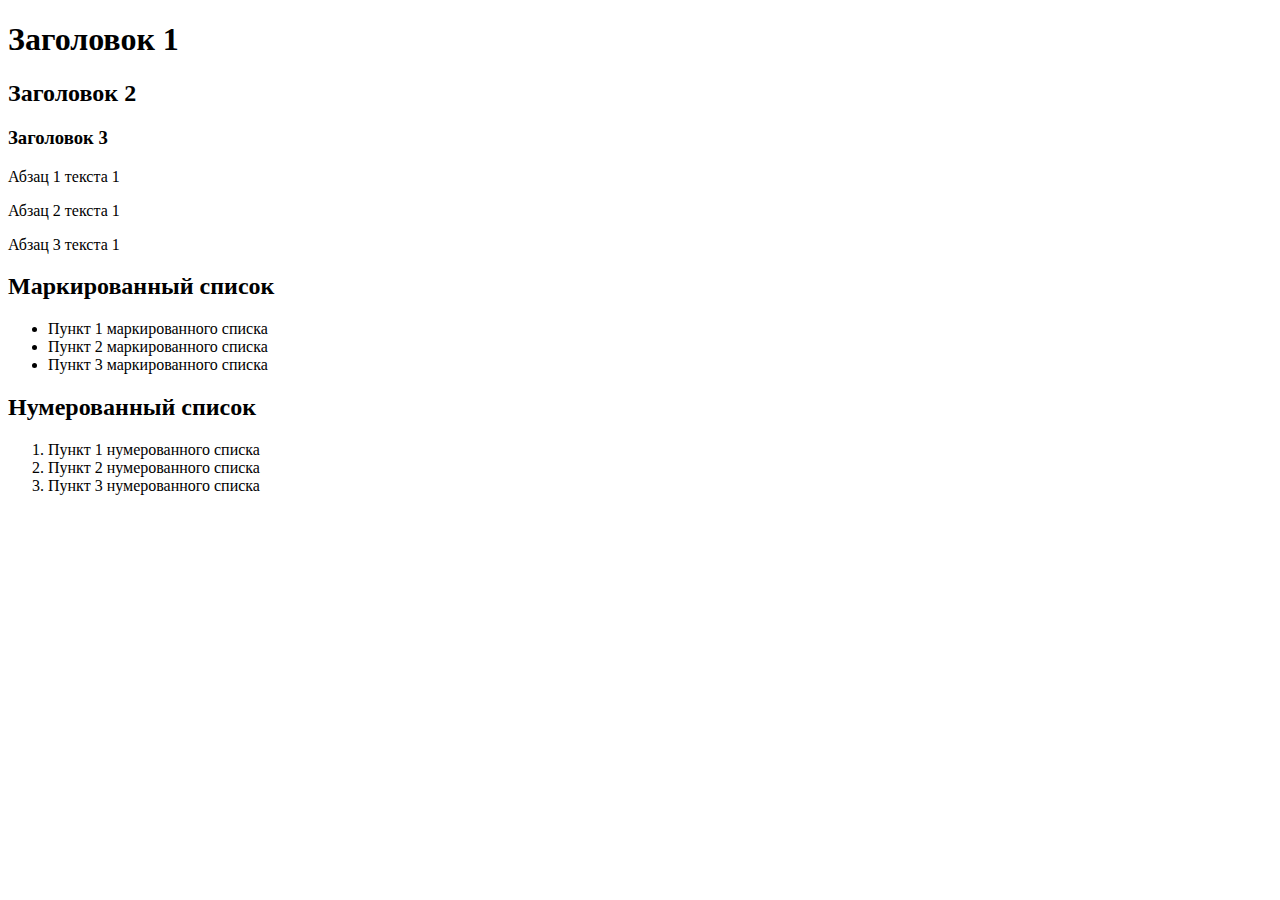
==== index.html @ 100a450e "Add files via upload" ====
<!DOCTYPE html>
<html lang="en">
<head>
    <meta charset="UTF-8">
    <meta name="viewport" content="width=device-width, initial-scale=1.0">
    <title>Document</title>
</head>
<body>
    <h1>Заголовок 1</h1>
    <h2>Заголовок 2</h2>
    <h3>Заголовок 3</h3>
    <p>Абзац 1 текста 1</p>
    <p>Абзац 2 текста 1</p>
    <p>Абзац 3 текста 1</p>
    <h2>Маркированный список</h2>
    <ul>
        <li>Пункт 1 маркированного списка</li>
        <li>Пункт 2 маркированного списка</li>
        <li>Пункт 3 маркированного списка</li>
    </ul>
    <h2>Нумерованный список</h2>
    <ol>
        <li>Пункт 1 нумерованного списка</li>
        <li>Пункт 2 нумерованного списка</li>
        <li>Пункт 3 нумерованного списка</li>
    </ol>
</body>
</html>
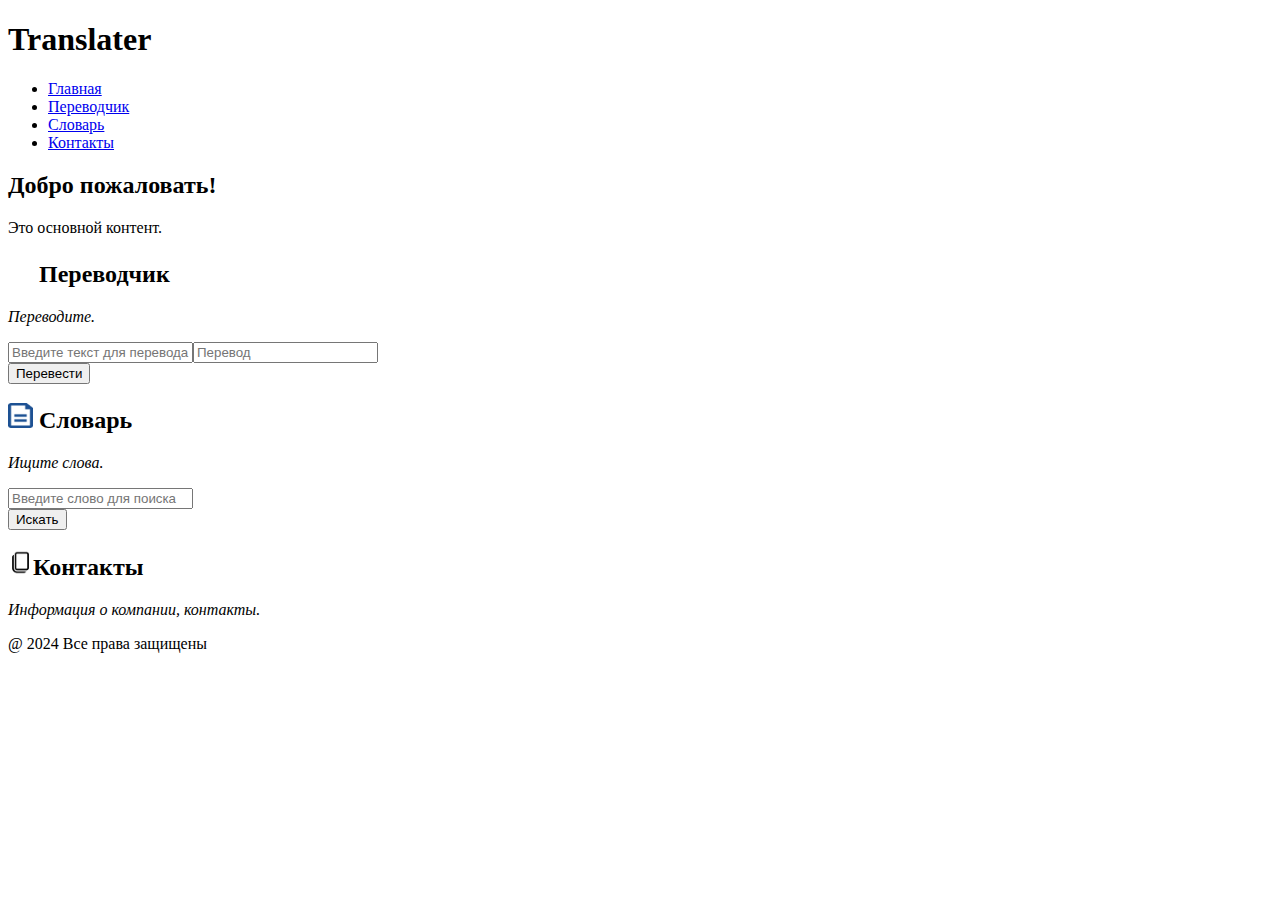
==== commit 09cff6a6: "Обновлен файл" ====
--- a/index.html
+++ b/index.html
@@ -3,26 +3,50 @@
 <head>
     <meta charset="UTF-8">
     <meta name="viewport" content="width=device-width, initial-scale=1.0">
-    <title>Document</title>
+    <title>Translater</title>
+    <link rel="stylesheet" href="styles.css">
 </head>
 <body>
-    <h1>Заголовок 1</h1>
-    <h2>Заголовок 2</h2>
-    <h3>Заголовок 3</h3>
-    <p>Абзац 1 текста 1</p>
-    <p>Абзац 2 текста 1</p>
-    <p>Абзац 3 текста 1</p>
-    <h2>Маркированный список</h2>
-    <ul>
-        <li>Пункт 1 маркированного списка</li>
-        <li>Пункт 2 маркированного списка</li>
-        <li>Пункт 3 маркированного списка</li>
-    </ul>
-    <h2>Нумерованный список</h2>
-    <ol>
-        <li>Пункт 1 нумерованного списка</li>
-        <li>Пункт 2 нумерованного списка</li>
-        <li>Пункт 3 нумерованного списка</li>
-    </ol>
+    <header>
+        <h1>Translater</h1>
+        <nav>
+            <ul>
+                <li><a href="#home">Главная</a></li>
+                <li><a href="#translate">Переводчик</a></li>
+                <li><a href="#dictionary">Словарь</a></li>
+                <li><a href="#contacts">Контакты</a></li>
+            </ul>
+        </nav>
+    </header>
+    <main>
+        <section id="#home">
+            <h2>Добро пожаловать!</h2>
+            <p>Это основной контент.</p>
+        </section>
+        <section id="#translate">
+            <h2><img src="images/Group.png" height="25" width="25" alt="Переводчик"> Переводчик</h2>
+            <p><em>Переводите.</em></p>
+            <form action="/submit" method="post">
+            <input type="text" id="translated text" name="translated text" placeholder="Введите текст для перевода"><input type="text" id="translation" name="translation" placeholder="Перевод">
+            </form>
+            <button type="button">Перевести</button>
+        </section>
+        <section id="#dictionary">
+            <h2><img src="images/Vector (1).png" height="25" width="25" alt="Словарь"> Словарь</h2>
+            <p><em>Ищите слова.</em></p>
+            <form action="/submit" method="post">
+                <input type="text" id="dictionary" name="dictionary" placeholder="Введите слово для поиска">
+            </form>
+            <button type="button">Искать</button>
+        </section>
+        <section id="#contacts">
+            <h2><img src="images/fluent_copy-24-regular.png" height="25" width="25" alt="хз">Контакты</h2>
+            <p><em>Информация о компании, контакты.</em></p>
+        </section>
+    </main>
+    <footer>
+        <p>@ 2024 Все права защищены</p>
+    </footer>
+    <script src="script.js"></script>
 </body>
 </html>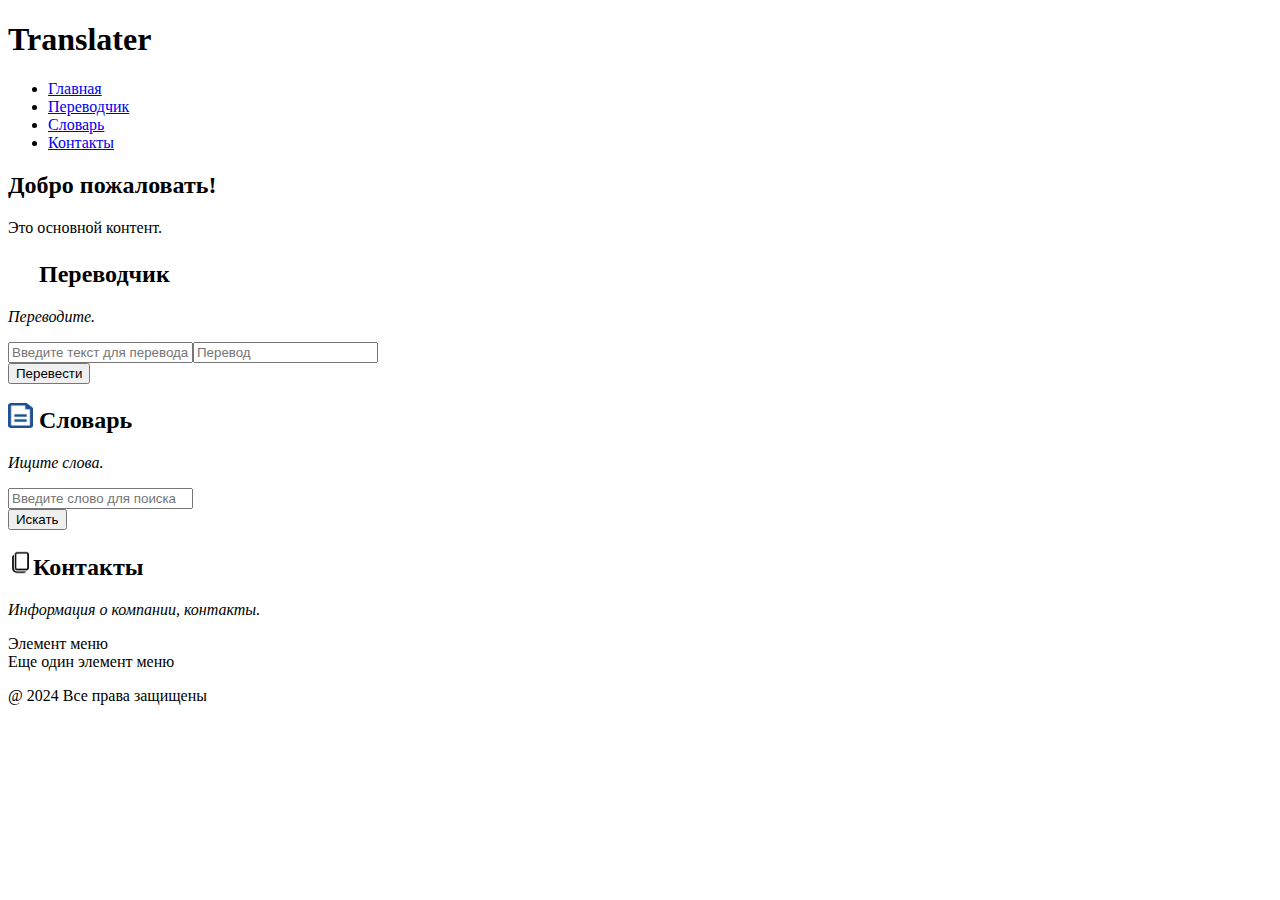
==== commit e30a839f: "g" ====
--- a/index.html
+++ b/index.html
@@ -43,6 +43,11 @@
             <h2><img src="images/fluent_copy-24-regular.png" height="25" width="25" alt="хз">Контакты</h2>
             <p><em>Информация о компании, контакты.</em></p>
         </section>
+        <div class="menu">
+            <div class="menu__item">Элемент меню</div>
+            <div class="menu__item">Еще один элемент меню</div>
+        </div>
+            
     </main>
     <footer>
         <p>@ 2024 Все права защищены</p>
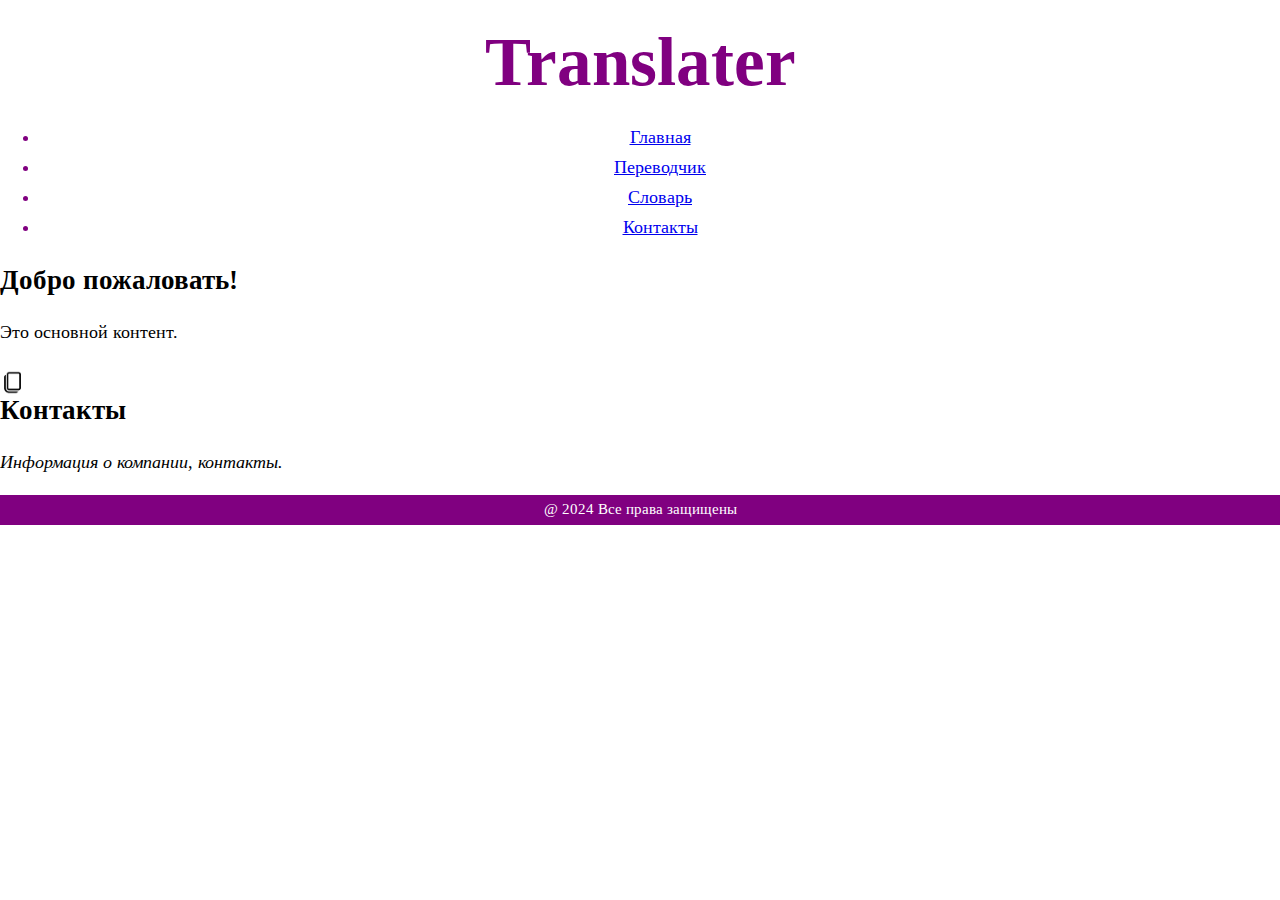
==== commit 119205d0: "Add files via upload" ====
--- a/index.html
+++ b/index.html
@@ -4,53 +4,33 @@
     <meta charset="UTF-8">
     <meta name="viewport" content="width=device-width, initial-scale=1.0">
     <title>Translater</title>
-    <link rel="stylesheet" href="styles.css">
+    <link rel="stylesheet" href="styles/normalize.css">
+    <link rel="stylesheet" href="styles/style.css">
 </head>
 <body>
-    <header>
-        <h1>Translater</h1>
+    <header class="header">
+        <h1 class="header_title">Translater</h1>
         <nav>
-            <ul>
-                <li><a href="#home">Главная</a></li>
-                <li><a href="#translate">Переводчик</a></li>
-                <li><a href="#dictionary">Словарь</a></li>
-                <li><a href="#contacts">Контакты</a></li>
+            <ul class="index_list">
+                <li><a href="index.html">Главная</a></li>
+                <li><a href="translator.html">Переводчик</a></li>
+                <li><a href="dictionary.html">Словарь</a></li>
+                <li><a href="contacts.html">Контакты</a></li>
             </ul>
         </nav>
     </header>
     <main>
-        <section id="#home">
+        <section id="#title">
             <h2>Добро пожаловать!</h2>
             <p>Это основной контент.</p>
-        </section>
-        <section id="#translate">
-            <h2><img src="images/Group.png" height="25" width="25" alt="Переводчик"> Переводчик</h2>
-            <p><em>Переводите.</em></p>
-            <form action="/submit" method="post">
-            <input type="text" id="translated text" name="translated text" placeholder="Введите текст для перевода"><input type="text" id="translation" name="translation" placeholder="Перевод">
-            </form>
-            <button type="button">Перевести</button>
-        </section>
-        <section id="#dictionary">
-            <h2><img src="images/Vector (1).png" height="25" width="25" alt="Словарь"> Словарь</h2>
-            <p><em>Ищите слова.</em></p>
-            <form action="/submit" method="post">
-                <input type="text" id="dictionary" name="dictionary" placeholder="Введите слово для поиска">
-            </form>
-            <button type="button">Искать</button>
         </section>
         <section id="#contacts">
             <h2><img src="images/fluent_copy-24-regular.png" height="25" width="25" alt="хз">Контакты</h2>
             <p><em>Информация о компании, контакты.</em></p>
-        </section>
-        <div class="menu">
-            <div class="menu__item">Элемент меню</div>
-            <div class="menu__item">Еще один элемент меню</div>
-        </div>
-            
+        </section>    
     </main>
-    <footer>
-        <p>@ 2024 Все права защищены</p>
+    <footer class="footer">
+        <p class="footer_title">@ 2024 Все права защищены</p>
     </footer>
     <script src="script.js"></script>
 </body>
--- a/styles/style.css
+++ b/styles/style.css
@@ -0,0 +1,18 @@
+/* Подключение шрифтов */
+@import "fonts.css";
+/* Подключение основных стилей */
+@import "base.css";
+/* Подключение стилей относящихся к header */
+@import "header.css";
+/* Подключение стилей относящихся к footer */
+@import "footer.css";
+/* Подключение стилей относящихся к main */
+@import "main.css";
+/* Подключение стилей относящихся к contacts */
+@import "contacts.css";
+/* Подключение стилей относящихся к dictionary */
+@import "dictionary.css";
+/* Подключение стилей относящихся к translator */
+@import "translator.css";
+/* Подключение стилей относящихся к index */
+@import "index.css";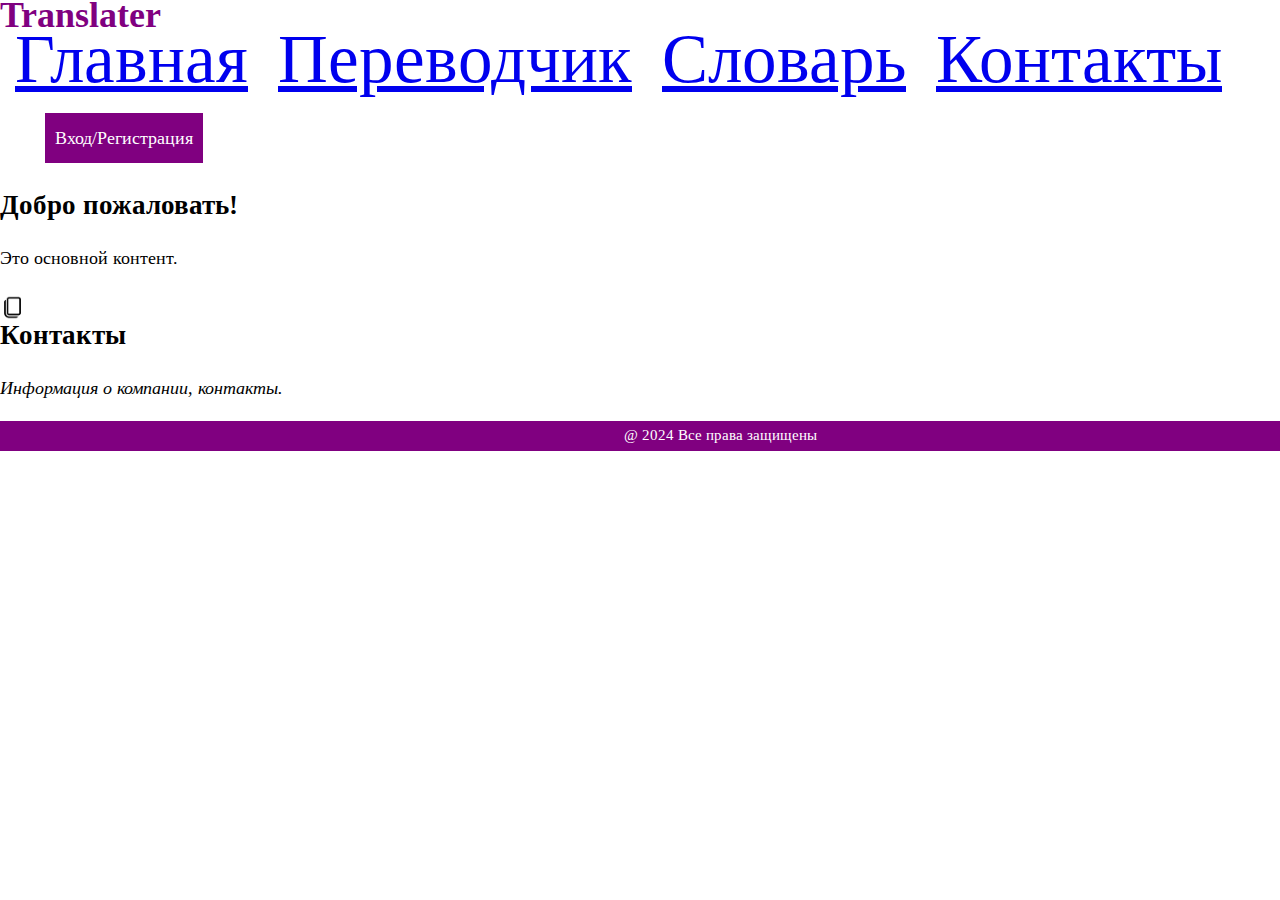
==== commit 8dc40c22: "Работа с классами" ====
--- a/index.html
+++ b/index.html
@@ -8,18 +8,23 @@
     <link rel="stylesheet" href="styles/style.css">
 </head>
 <body>
-    <header class="header">
-        <h1 class="header_title">Translater</h1>
+    <header class="header container">
+        <a>
+            <h1 class="header__title">Translater</h1>
+        </a>
         <nav>
-            <ul class="index_list">
-                <li><a href="index.html">Главная</a></li>
-                <li><a href="translator.html">Переводчик</a></li>
-                <li><a href="dictionary.html">Словарь</a></li>
-                <li><a href="contacts.html">Контакты</a></li>
+            <ul class="menu">
+                <li class="menu__link"><a href="index.html">Главная</a></li>
+                <li class="menu__link"><a href="translator.html">Переводчик</a></li>
+                <li class="menu__link"><a href="dictionary.html">Словарь</a></li>
+                <li class="menu__link"><a href="contacts.html">Контакты</a></li>
+            </ul>
+            <ul>
+                <li class="header__button"> Вход/Регистрация</li>
             </ul>
         </nav>
     </header>
-    <main>
+    <main class="main container">
         <section id="#title">
             <h2>Добро пожаловать!</h2>
             <p>Это основной контент.</p>
@@ -29,8 +34,8 @@
             <p><em>Информация о компании, контакты.</em></p>
         </section>    
     </main>
-    <footer class="footer">
-        <p class="footer_title">@ 2024 Все права защищены</p>
+    <footer class="footer container">
+        <p class="footer__title">@ 2024 Все права защищены</p>
     </footer>
     <script src="script.js"></script>
 </body>
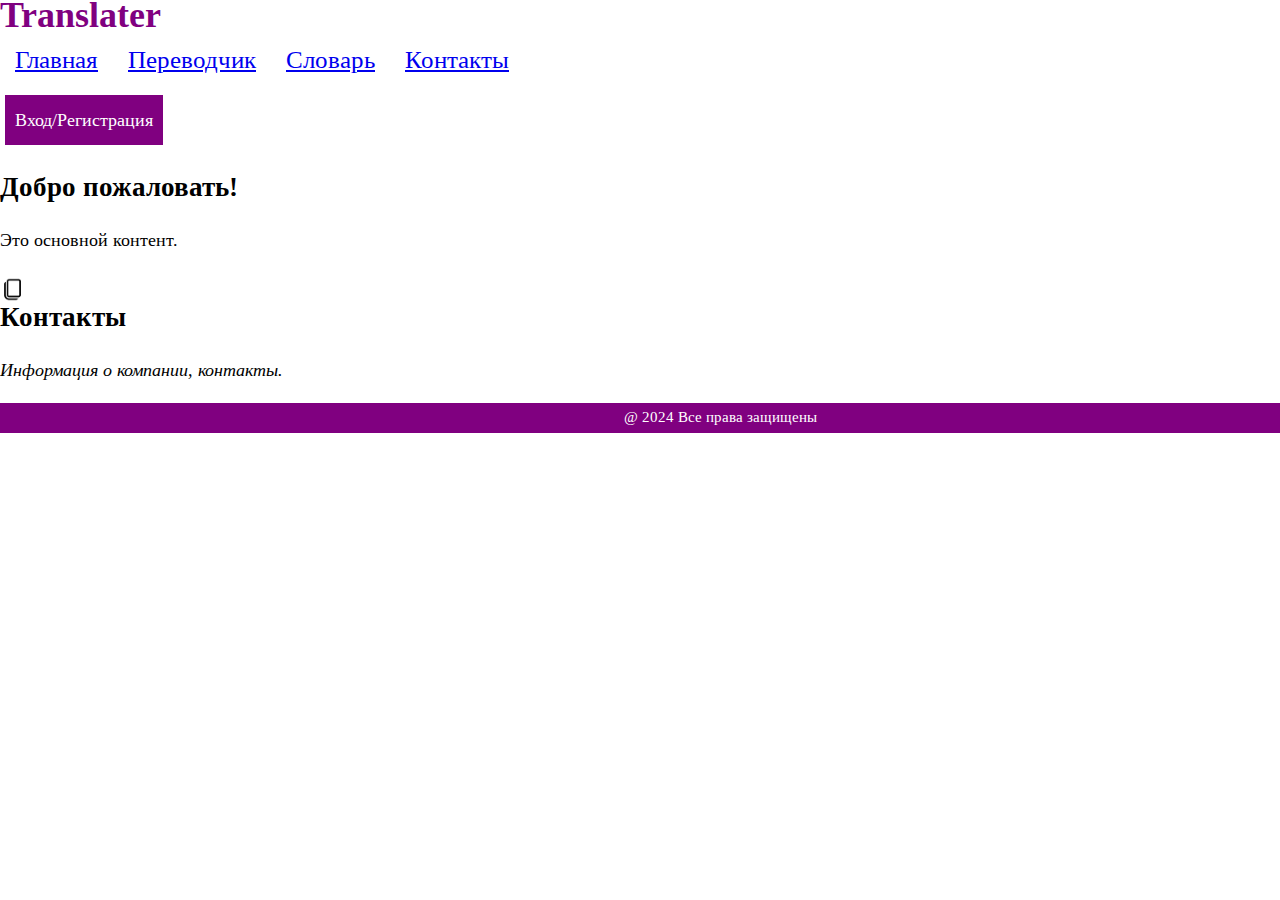
==== commit c7526ef9: "Design changes" ====
--- a/index.html
+++ b/index.html
@@ -19,10 +19,10 @@
                 <li class="menu__link"><a href="dictionary.html">Словарь</a></li>
                 <li class="menu__link"><a href="contacts.html">Контакты</a></li>
             </ul>
-            <ul>
-                <li class="header__button"> Вход/Регистрация</li>
-            </ul>
         </nav>
+        <div class="header__button">
+            <a> Вход/Регистрация</a>
+        </div>
     </header>
     <main class="main container">
         <section id="#title">
